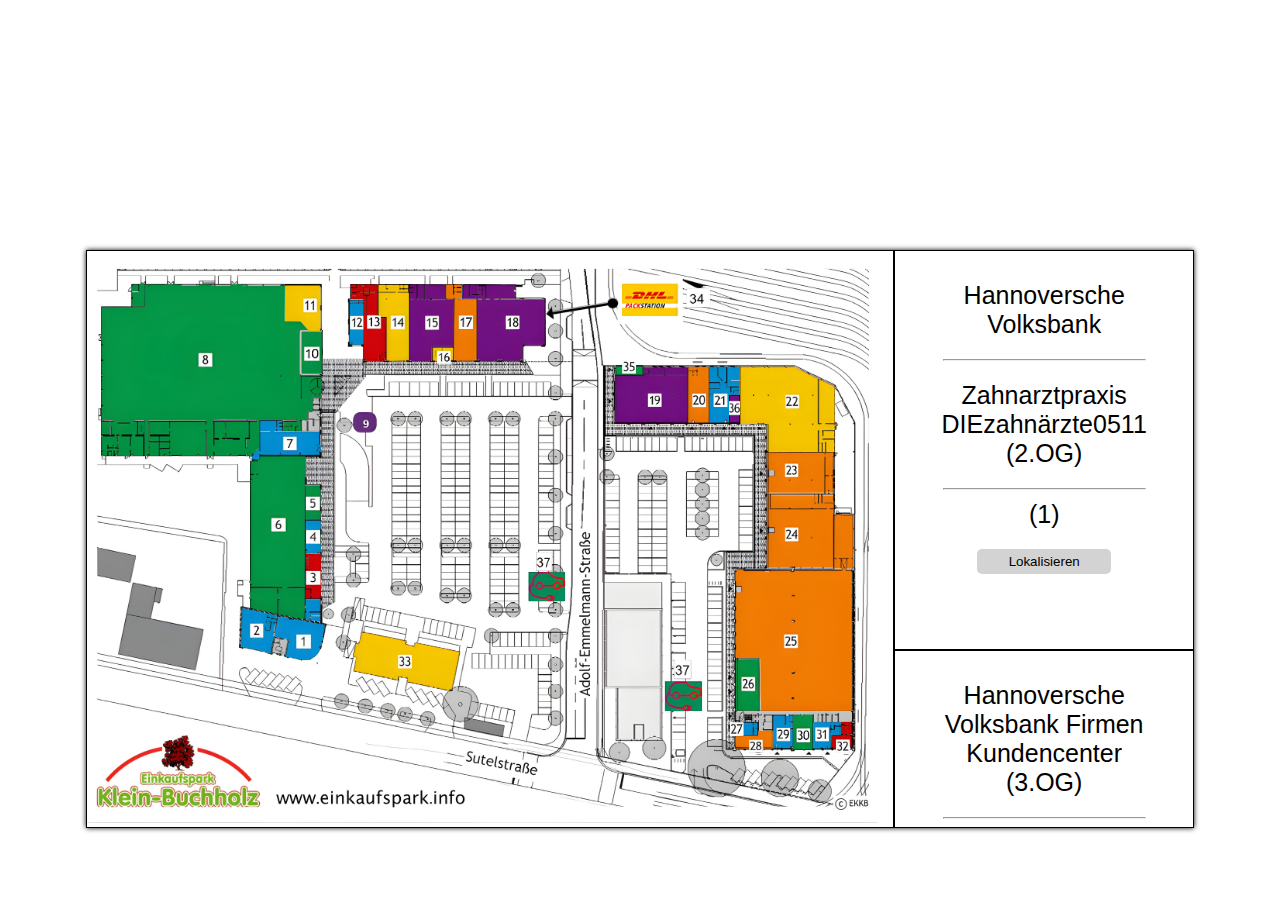
==== index.htm @ a3533d49 "Update and rename html.htm to index.htm" ====
<!DOCTYPE HTML> 
<html>
   <head>
    <link rel="stylesheet" href="style.css">
   </head>
   <body>
      <div class="EKP_img_container_overflow_container">
         <div class="EKP_img_container">
            <a href="#EKP_info_div_1" class="EKP_info_img_1_a"> <img src="image_EKP_1.png" class="EKP_info_img_1" id="EKP_info_img"> </a>
            <a href="#EKP_info_div_2" class="EKP_info_img_2_a"> <img src="image_EKP_2.png" class="EKP_info_img_2" id="EKP_info_img"> </a>
            <a href="#EKP_info_div_3" class="EKP_info_img_3_a"> <img src="image_EKP_3.png" class="EKP_info_img_3" id="EKP_info_img"> </a>
            <a href="#EKP_info_div_4" class="EKP_info_img_4_a"> <img src="image_EKP_4.png" class="EKP_info_img_4" id="EKP_info_img"> </a>
            <a href="#EKP_info_div_5" class="EKP_info_img_5_a"> <img src="image_EKP_5.png" class="EKP_info_img_5" id="EKP_info_img"> </a>
            <a href="#EKP_info_div_6" class="EKP_info_img_6_a"> <img src="image_EKP_6.png" class="EKP_info_img_6" id="EKP_info_img"> </a>
            <a href="#EKP_info_div_7" class="EKP_info_img_7_a"> <img src="image_EKP_7.png" class="EKP_info_img_7" id="EKP_info_img"> </a>
            <a href="#EKP_info_div_8" class="EKP_info_img_8_a"> <img src="image_EKP_8.png" class="EKP_info_img_8" id="EKP_info_img"> </a>
            <a href="#EKP_info_div_9" class="EKP_info_img_9_a"> <img src="image_EKP_9.png" class="EKP_info_img_9" id="EKP_info_img"> </a>
            <a href="#EKP_info_div_10" class="EKP_info_img_10_a"> <img src="image_EKP_10.png" class="EKP_info_img_10" id="EKP_info_img"> </a>
            <a href="#EKP_info_div_11" class="EKP_info_img_11_a"> <img src="image_EKP_11.png" class="EKP_info_img_11" id="EKP_info_img"> </a>
            <a href="#EKP_info_div_12" class="EKP_info_img_12_a"> <img src="image_EKP_12.png" class="EKP_info_img_12" id="EKP_info_img"> </a>
            <a href="#EKP_info_div_13" class="EKP_info_img_13_a"> <img src="image_EKP_13.png" class="EKP_info_img_13" id="EKP_info_img"> </a>
            <a href="#EKP_info_div_14" class="EKP_info_img_14_a"> <img src="image_EKP_14.png" class="EKP_info_img_14" id="EKP_info_img"> </a>
            <a href="#EKP_info_div_15" class="EKP_info_img_15_a"> <img src="image_EKP_15.png" class="EKP_info_img_15" id="EKP_info_img"> </a>
            <a href="#EKP_info_div_16" class="EKP_info_img_16_a"> <img src="image_EKP_16.png" class="EKP_info_img_16" id="EKP_info_img"> </a>
            <a href="#EKP_info_div_17" class="EKP_info_img_17_a"> <img src="image_EKP_17.png" class="EKP_info_img_17" id="EKP_info_img"> </a>
            <a href="#EKP_info_div_18" class="EKP_info_img_18_a"> <img src="image_EKP_18.png" class="EKP_info_img_18" id="EKP_info_img"> </a>
            <a href="#EKP_info_div_19" class="EKP_info_img_19_a"> <img src="image_EKP_19.png" class="EKP_info_img_19" id="EKP_info_img"> </a>
            <a href="#EKP_info_div_20" class="EKP_info_img_20_a"> <img src="image_EKP_20.png" class="EKP_info_img_20" id="EKP_info_img"> </a>
            <a href="#EKP_info_div_21" class="EKP_info_img_21_a"> <img src="image_EKP_21.png" class="EKP_info_img_21" id="EKP_info_img"> </a>
            <a href="#EKP_info_div_22" class="EKP_info_img_22_a"> <img src="image_EKP_22.png" class="EKP_info_img_22" id="EKP_info_img"> </a>
            <a href="#EKP_info_div_23" class="EKP_info_img_23_a"> <img src="image_EKP_23.png" class="EKP_info_img_23" id="EKP_info_img"> </a>
            <a href="#EKP_info_div_24" class="EKP_info_img_24_a"> <img src="image_EKP_24.png" class="EKP_info_img_24" id="EKP_info_img"> </a>
            <a href="#EKP_info_div_25" class="EKP_info_img_25_a"> <img src="image_EKP_25.png" class="EKP_info_img_25" id="EKP_info_img"> </a>
            <a href="#EKP_info_div_26" class="EKP_info_img_26_a"> <img src="image_EKP_26.png" class="EKP_info_img_26" id="EKP_info_img"> </a>
            <a href="#EKP_info_div_27" class="EKP_info_img_27_a"> <img src="image_EKP_27.png" class="EKP_info_img_27" id="EKP_info_img"> </a>
            <a href="#EKP_info_div_28" class="EKP_info_img_28_a"> <img src="image_EKP_28.png" class="EKP_info_img_28" id="EKP_info_img"> </a>
            <a href="#EKP_info_div_29" class="EKP_info_img_29_a"> <img src="image_EKP_29.png" class="EKP_info_img_29" id="EKP_info_img"> </a>
            <a href="#EKP_info_div_30" class="EKP_info_img_30_a"> <img src="image_EKP_30.png" class="EKP_info_img_30" id="EKP_info_img"> </a>
            <a href="#EKP_info_div_31" class="EKP_info_img_31_a"> <img src="image_EKP_31.png" class="EKP_info_img_31" id="EKP_info_img"> </a>
            <a href="#EKP_info_div_32" class="EKP_info_img_32_a"> <img src="image_EKP_32.png" class="EKP_info_img_32" id="EKP_info_img"> </a>
            <a href="#EKP_info_div_33" class="EKP_info_img_33_a"> <img src="image_EKP_33.png" class="EKP_info_img_33" id="EKP_info_img"> </a> 
            <a href="#EKP_info_div_34" class="EKP_info_img_34_a"> <img src="image_EKP_34.png" class="EKP_info_img_34" id="EKP_info_img"> </a>
            <a href="#EKP_info_div_35" class="EKP_info_img_35_a"> <img src="image_EKP_35.png" class="EKP_info_img_35" id="EKP_info_img"> </a>
            <a href="#EKP_info_div_36" class="EKP_info_img_36_a"> <img src="image_EKP_36.png" class="EKP_info_img_36" id="EKP_info_img"> </a>
            <a href="#EKP_info_div_37" class="EKP_info_img_37v1_a"> <img src="image_EKP_37v1.png" class="EKP_info_img_37v1" id="EKP_info_img"> </a>
            <a href="#EKP_info_div_37" class="EKP_info_img_37v2_a"> <img src="image_EKP_37v2.png" class="EKP_info_img_37v2" id="EKP_info_img"> </a>
         </div>
         
         <div class="overflow_scroll_bar">
            <div id="EKP_info_div_1" class="EKP_info_div"> <p class="EKP_info_div_p1g"> Hannoversche Volksbank </p> <hr width="75%"> <p class="EKP_info_div_p1g"> Zahnarztpraxis <br> DIEzahnärzte0511 <br> (2.OG)<br> </p> <hr width="75%"> <p class="EKP_info_div_p1"> (1)</p><button class="EKP_info_div_btn" id="EKP_info_1_btn"> Lokalisieren </button> <script></script> </div>
            <div id="EKP_info_div_2" class="EKP_info_div"> <p class="EKP_info_div_p1g"> Hannoversche Volksbank Firmen Kundencenter <br> (3.OG) </p> <hr width="75%"> <p class="EKP_info_div_p1"> (2) </p> <button class="EKP_info_div_btn" id="EKP_info_2_btn"> Lokalisieren </button> <script src="programm.js"></script> </div>
            <div id="EKP_info_div_3" class="EKP_info_div"> <p class="EKP_info_div_p1g"> Indian Crown </p> <hr width="75%"> <p class="EKP_info_div_p1"> (3) </p> <button class="EKP_info_div_btn" id="EKP_info_3_btn"> Lokalisieren </button> <script src="programm.js"></script> </div>
            <div id="EKP_info_div_4" class="EKP_info_div"> <p class="EKP_info_div_p1g"> ITA Reisebüro </p> <hr width="75%"> <p class="EKP_info_div_p1"> (4) </p> <button class="EKP_info_div_btn" id="EKP_info_4_btn"> Lokalisieren </button> <script src="programm.js"></script> </div>
            <div id="EKP_info_div_5" class="EKP_info_div"> <p class="EKP_info_div_p1g"> Wucherpfennig Fischgeschäft </p> <hr width="75%"> <p class="EKP_info_div_p1"> (5) </p> <button class="EKP_info_div_btn" id="EKP_info_5_btn"> Lokalisieren </button> <script src="programm.js"></script> </div>
            <div id="EKP_info_div_6" class="EKP_info_div"> <p class="EKP_info_div_p1g"> ALDI </p> <hr width="75%"> <p class="EKP_info_div_p1"> (6) </p> <button class="EKP_info_div_btn" id="EKP_info_6_btn"> Lokalisieren </button> <script src="programm.js"></script> </div>
            <div id="EKP_info_div_7" class="EKP_info_div"> <p class="EKP_info_div_p1g"> Friseur Apel </p> <hr width="75%"> <p class="EKP_info_div_p1"> (7) </p> <button class="EKP_info_div_btn" id="EKP_info_7_btn"> Lokalisieren </button> <script src="programm.js"></script> </div>
            <div id="EKP_info_div_8" class="EKP_info_div"> <p class="EKP_info_div_p1g"> EDEKA Center </p> <hr width="75%"> <p class="EKP_info_div_p1"> (8) </p> <button class="EKP_info_div_btn" id="EKP_info_8_btn"> Lokalisieren </button> <script src="programm.js"></script> </div>
            <div id="EKP_info_div_9" class="EKP_info_div"> <p class="EKP_info_div_p1g"> Zigarren Westerfeld / Toto lotto / Kiosk </p> <hr width="75%"> <p class="EKP_info_div_p1"> (9) </p> <button class="EKP_info_div_btn" id="EKP_info_9_btn"> Lokalisieren </button> <script src="programm.js"></script> </div>
            <div id="EKP_info_div_10" class="EKP_info_div"> <p class="EKP_info_div_p1g"> Backwaren im EDEKA-Center </p> <hr width="75%"> <p class="EKP_info_div_p1"> (10) </p> <button class="EKP_info_div_btn" id="EKP_info_10_btn"> Lokalisieren </button> <script src="programm.js"></script> </div>
            <div id="EKP_info_div_11" class="EKP_info_div"> <p class="EKP_info_div_p1g"> Sophien Apotheke </p> <hr width="75%"> <p class="EKP_info_div_p1"> (11) </p> <button class="EKP_info_div_btn" id="EKP_info_11_btn"> Lokalisieren </button> <script src="programm.js"></script> </div>
            <div id="EKP_info_div_12" class="EKP_info_div"> <p class="EKP_info_div_p1g"> Reinigung Stichweh </p> <hr width="75%"> <p class="EKP_info_div_p1"> (12) </p> <button class="EKP_info_div_btn" id="EKP_info_12_btn"> Lokalisieren </button> <script src="programm.js"></script> </div>
            <div id="EKP_info_div_13" class="EKP_info_div"> <p class="EKP_info_div_p1g"> Brasserie Rendezvous </p> <hr width="75%"> <p class="EKP_info_div_p1"> (13) </p> <button class="EKP_info_div_btn" id="EKP_info_13_btn"> Lokalisieren </button> <script src="programm.js"></script> </div>
            <div id="EKP_info_div_14" class="EKP_info_div"> <p class="EKP_info_div_p1g"> Parfümerie H.C. </p> <hr width="75%"> <p class="EKP_info_div_p1"> (14) </p> <button class="EKP_info_div_btn" id="EKP_info_14_btn"> Lokalisieren </button> <script src="programm.js"></script> </div>
            <div id="EKP_info_div_15" class="EKP_info_div"> <p class="EKP_info_div_p1g"> Mäc-Geiz </p> <hr width="75%"> <p class="EKP_info_div_p1"> (15) </p> <button class="EKP_info_div_btn" id="EKP_info_15_btn"> Lokalisieren </button> <script src="programm.js"></script> </div>
            <div id="EKP_info_div_16" class="EKP_info_div"> <p class="EKP_info_div_p1g"> Fitnesscenter Tim macht Sport (OG) </p> <hr width="75%"> <p class=" EKP_info_div_p1"> (16) </p> <button class="EKP_info_div_btn" id="EKP_info_16_btn"> Lokalisieren </button> <script src="programm.js"></script> </div>
            <div id="EKP_info_div_17" class="EKP_info_div"> <p class="EKP_info_div_p1g"> Modehaus Wiemer Kurzwaren </p> <hr width="75%"> <p class=" EKP_info_div_p1"> (17) </p> <button class="EKP_info_div_btn" id="EKP_info_17_btn"> Lokalisieren </button> <script src="programm.js"></script> </div>
            <div id="EKP_info_div_18" class="EKP_info_div"> <p class="EKP_info_div_p1g"> DEPOT </p> <hr width="75%"> <p class="EKP_info_div_p1"> (18) </p> <button class="EKP_info_div_btn" id="EKP_info_18_btn"> Lokalisieren </button> <script src="programm.js"></script> </div>
            <div id="EKP_info_div_19" class="EKP_info_div"> <p class="EKP_info_div_p1g"> Böhnert Buchhandlung </p> <hr width="75%"> <p class="EKP_info_div_p1"> (19) </p> <button class="EKP_info_div_btn" id="EKP_info_19_btn"> Lokalisieren </button> <script src="programm.js"></script> </div>
            <div id="EKP_info_div_20" class="EKP_info_div"> <p class="EKP_info_div_p1g"> Leder La Martine </p> <hr width="75%"> <p class="EKP_info_div_p1"> (20)</p> <button class="EKP_info_div_btn" id="EKP_info_20_btn"> Lokalisieren </button> <script src="programm.js"></script> </div>
            <div id="EKP_info_div_21" class="EKP_info_div"> <p class="EKP_info_div_p1g"> Sehen & Hören Schoppe </p> <hr width="75%"> <p class="EKP_info_div_p1"> (21) </p> <button class="EKP_info_div_btn" id="EKP_info_21_btn"> Lokalisieren </button> <script src="programm.js"></script> </div>
            <div id="EKP_info_div_22" class="EKP_info_div"> <p class="EKP_info_div_p1g">  Rossmann Drogeriemarkt </p> <hr width="75%"> <p class="EKP_info_div_p1"> (22) </p> <button class="EKP_info_div_btn" id="EKP_info_22_btn"> Lokalisieren </button> <script src="programm.js"></script> </div>
            <div id="EKP_info_div_23" class="EKP_info_div"> <p class="EKP_info_div_p1g"> Jeans Fritz </p> <hr width="75%"> <p class="EKP_info_div_p1"> (23) </p> <button class="EKP_info_div_btn" id="EKP_info_23_btn"> Lokalisieren </button> <script src="programm.js"></script> </div>
            <div id="EKP_info_div_24" class="EKP_info_div"> <p class="EKP_info_div_p1g"> DEICHMANN </p> <hr width="75%"> <p class="EKP_info_div_p1"> (24) </p> <button class="EKP_info_div_btn" id="EKP_info_24_btn"> Lokalisieren </button> <script src="programm.js"></script> </div>
            <div id="EKP_info_div_25" class="EKP_info_div"> <p class="EKP_info_div_p1g">  Kress Modezentrum </p> <hr width="75%"> <p class=" EKP_info_div_p1"> (25) </p> <button class="EKP_info_div_btn" id="EKP_info_25_btn"> Lokalisieren </button> <script src="programm.js"></script> </div>
            <div id="EKP_info_div_26" class="EKP_info_div"> <p class="EKP_info_div_p1g"> Bäckerei Langrehr </p> <hr width="75%"> <p class="EKP_info_div_p1"> (26) </p> <button class="EKP_info_div_btn" id="EKP_info_26_btn"> Lokalisieren </button> <script src="programm.js"></script> </div>
            <div id="EKP_info_div_27" class="EKP_info_div"> <p class="EKP_info_div_p1g"> Fünf S - wenn der Schuh drückt </p> <hr width="75%"> <p class=" EKP_info_div_p1"> (27) </p> <button class="EKP_info_div_btn" id="EKP_info_27_btn"> Lokalisieren </button> <script src="programm.js"></script> </div>
            <div id="EKP_info_div_28" class="EKP_info_div"> <p class="EKP_info_div_p1g"> GoldGraeber </p> <hr width="75%"> <p class="EKP_info_div_p1"> (28) </p> <button class="EKP_info_div_btn" id="EKP_info_28_btn"> Lokalisieren </button> <script src="programm.js"></script> </div>
            <div id="EKP_info_div_29" class="EKP_info_div"> <p class="EKP_info_div_p1g"> Die Blume </p> <hr width="75%"> <p class="EKP_info_div_p1"> (29)  </p> <button class="EKP_info_div_btn" id="EKP_info_29_btn"> Lokalisieren </button> <script src="programm.js"></script> </div>
            <div id="EKP_info_div_30" class="EKP_info_div"> <p class="EKP_info_div_p1g"> Genussvoll </p> <hr width="75%"> <p class="EKP_info_div_p1"> (30) </p> <button class="EKP_info_div_btn" id="EKP_info_30_btn"> Lokalisieren </button> <script src="programm.js"></script> </div>
            <div id="EKP_info_div_31" class="EKP_info_div"> <p class="EKP_info_div_p1g"> Multiconcept mobile shop Hannover </p> <hr width="75%"> <p class="EKP_info_div_p1"> (31) </p> <button class="EKP_info_div_btn" id="EKP_info_31_btn"> Lokalisieren </button> <script src="programm.js"></script> </div>
            <div id="EKP_info_div_32" class="EKP_info_div"> <p class="EKP_info_div_p1g"> Cafe Bar Bothfeld </p> <hr width="75%"> <p class=" EKP_info_div_p1"> (32) </p> <button class="EKP_info_div_btn" id="EKP_info_32_btn"> Lokalisieren </button> <script src="programm.js"></script> </div>
            <div id="EKP_info_div_33" class="EKP_info_div"> <div id="EKP_overflow_33"> <p class="EKP_info_div_p1g"> Debeka - Geschäftsstelle Hannover-Ost </p> <hr width="75%"> <p class="EKP_info_div_p1g"> Rechtsanwälte <br> Bosse · Rüdiger </p> <hr width="75%"> <p class="EKP_info_div_p1g"> Der Studienkreis </p> <hr width="75%"> <p class="EKP_info_div_p1g"> Praxis für Allgemeinmedizin Dr. med. Andrea Gosewisch </p> <hr width="75%"> <p class="EKP_info_div_p1g"> Dr. med. Mehrdad-Sam Attaran </p> <hr width="75%"> <p class="EKP_info_div_p1g"> Dr. med. Ulrich Stadler </p> <hr width="75%"> <p class="EKP_info_div_p1g"> Sozialstation der Johanniter-Unfallhilfe e.V. </p> <hr width="75%"> <p class="EKP_info_div_p1g"> Die Wundversorger / Orga-log </p> <hr width="75%"> </div> <button id="EKP_info_btn_more_33"> <a class="EKP_info_33_mehr_a" href="#EKP_info_div_33"> <img id= "EKP_info_more_33_img" src="EKP_info_more_33_arrow.jpg" width="40px" height="20px">  </a> </button> <br> <script src="programm2.js"></script> <p class="EKP_info_div_p1"> (33) </p> <button class="EKP_info_div_btn" id="EKP_info_33_btn"> Lokalisieren </button> <script src="programm.js"></script> </div> 
            <div id="EKP_info_div_34" class="EKP_info_div"> <p class="EKP_info_div_p1g"> DHL-Packstation </p> <hr width="75%"> <p class="EKP_info_div_p1"> (34) </p> <button class="EKP_info_div_btn" id="EKP_info_34_btn"> Lokalisieren </button> <script src="programm.js"></script> </div>
            <div id="EKP_info_div_35" class="EKP_info_div"> <p class="EKP_info_div_p1g"> Pro school <br> (OG) </p> <hr width="75%"> <p class="EKP_info_div_p1g"> Dr. Khorseehd <br> (OG) </p> <hr width="75%"> <p class="EKP_info_div_p1"> (35) </p> <button class="EKP_info_div_btn" id="EKP_info_35_btn"> Lokalisieren </button> <script src="programm.js"></script> </div>
            <div id="EKP_info_div_36" class="EKP_info_div"> <p class="EKP_info_div_p1g"> Res Med. (OG) </p> <hr width="75%"> <p class="EKP_info_div_p1"> (36) </p> <button class="EKP_info_div_btn" id="EKP_info_36_btn"> Lokalisieren </button> <script src="programm.js"></script> </div>
            <div id="EKP_info_div_37" class="EKP_info_div"> <p class="EKP_info_div_p1g"> E - Ladesäulen </p> <hr width="75%"> <p class="EKP_info_div_p1"> (37) </p> <p class="EKP_info_div_p2"> Ladestationen neu </p> <button class="EKP_info_div_btn" id="EKP_info_37v1_btn"> Lokalisieren </button> <p class="EKP_info_div_p2"> Ladestationen alt </p> <button class="EKP_info_div_btn" id="EKP_info_37v2_btn"> Lokalisieren </button> <script src="programm.js"></script> </div>
         </div>
      </div>
   </body>
</html>
---- style.css ----
body {
    box-sizing: border-box;
    margin: 0px;
    font-family: Arial, Helvetica, sans-serif;
    padding-top: 250px;
}
/* responsive EKP start */
.EKP_img_container_overflow_container {
    min-height: 385.5px;
    max-height: 738px;
    width: fit-content;
    height: 45vw;
    margin: auto;
    display: flex;
    border: 1px solid black;
    box-shadow: 0 0 5px 0 black;
    -moz-user-select: none;  
    -webkit-user-select: none;  
    -ms-user-select: none;  
    -o-user-select: none;  
    user-select: none;
}
/* EKP_img_container start */
.EKP_img_container {
    max-height: 738px;
    height: 44.7vw;
    max-width: 1040px;
    width: 63vw;
    background-image: url(image_EKP.jpg);
    background-position: center;
    background-repeat: no-repeat;
    background-size: cover;
    overflow: visible;

}

#EKP_info_img {
    background-color: rgba(255, 255, 255, 0);
    position: absolute;
    transition: 0.5s ease 0.1s;
}
#EKP_info_img:hover{
    transform: scale(1.3);
    z-index: 21;
    box-shadow: 0 0 10px 10px lightgray;
    background-color: lightgrey;
}

.EKP_info_img_1_a {
    position: relative;
    top: 60.7%; left: 22.98%;
    display: block;
}
.EKP_info_img_1 {
    max-width: 71px;
    width: 4.3vw;
    max-height: 80px;
    height: 4.84vw;
    z-index: 10;
}

.EKP_info_img_2_a {
    position: relative;
    top: 62.04%; left: 18.94%;
    display: block;
}
.EKP_info_img_2 {
    max-width: 51px;
    width: 3.09vw;
    max-height: 62px;
    height: 3.76vw;
    z-index: 11;
}

.EKP_info_img_3_a {
    position: relative;
    top: 52.83%; left: 27.02%;
    display: block;
}
.EKP_info_img_3 {
    max-width: 21px;
    width: 1.27vw;
    max-height: 59px;
    height: 3.57vw;
    z-index: 10;
}

.EKP_info_img_4_a {
    position: relative;
    top: 47.01%; left: 27.02%;
    display: block;
}
.EKP_info_img_4 {
    max-width: 21px;
    width: 1.27vw;
    max-height: 43px;
    height: 2.6vw;
    z-index: 10;
}

.EKP_info_img_5_a {
    position: relative;
    top: 40.79%; left: 27.02%;
    display: block;
}
.EKP_info_img_5 {
    max-width: 21px;
    width: 1.27vw;
    max-height: 46px;
    height: 2.79vw;
    z-index: 10;
}

.EKP_info_img_6_a {
    position: relative;
    top: 35.77%; left: 20.24%;
    display: block;
}
.EKP_info_img_6 {
    max-width: 71px;
    width: 4.3vw;
    max-height: 212px;
    height: 12.84vw;
    z-index: 10;
}

.EKP_info_img_7_a {
    position: relative;
    top: 29.53%; left: 20.43%;
    display: block;
}
.EKP_info_img_7 {
    max-width: 88px;
    width: 5.33vw;
    max-height: 52px;
    height: 3.15vw;
    z-index: 11;
}

.EKP_info_img_8_a {
    position: relative;
    top: 5.83%; left: 1.73%;
    display: block;
}
.EKP_info_img_8 {
    max-width: 284px;
    width: 17.20vw;
    max-height: 221px;
    height: 13.39vw;
    z-index: 10;
}

.EKP_info_img_9_a {
    position: relative;
    top: 28.18%; left: 32.98%;
    display: block;
}
.EKP_info_img_9 {
    max-width: 30px;
    width: 1.82vw;
    max-height: 26px;
    height: 1.57vw;
    z-index: 10;
}

.EKP_info_img_10_a {
    position: relative;
    top: 13.82%; left: 26.44%;
    display: block;
}
.EKP_info_img_10 {
    max-width: 29px;
    width: 1.76vw;
    max-height: 57px;
    height: 3.45vw;
    z-index: 10;
}

.EKP_info_img_11_a {
    position: relative;
    top: 5.83%; left: 24.52%;
    display: block;
}
.EKP_info_img_11 {
    max-width: 47px;
    width: 2.85vw;
    max-height: 60px;
    height: 3.63vw;
    z-index: 10;
}

.EKP_info_img_12_a {
    position: relative;
    top: 8.4%; left: 32.4%;
    display: block;
}
.EKP_info_img_12 {
    max-width: 20px;
    width: 1.21vw;
    max-height: 61px;
    height: 3.69vw;
    z-index: 11;
}

.EKP_info_img_13_a {
    position: relative;
    top: 5.83%; left: 32.6%;
    display: block;
}
.EKP_info_img_13 {
    max-width: 47px;
    width: 2.85vw;
    max-height: 99px;
    height: 5.92vw;
    z-index: 10;
}

.EKP_info_img_14_a {
    position: relative;
    top: 5.83%; left: 36.15%;
    display: block;
}
.EKP_info_img_14 {
    max-width: 40px;
    width: 2.43vw;
    max-height: 99px;
    height: 6vw;
    z-index: 9;
}

.EKP_info_img_15_a {
    position: relative;
    top: 5.83%; left: 40%;
    display: block;
}
.EKP_info_img_15 {
    max-width: 58px;
    width: 3.51vw;
    max-height: 99px;
    height: 6vw;
    z-index: 10;
}

.EKP_info_img_16_a {
    position: relative;
    top: 16.8%; left: 42.79%;
    display: block;
}
.EKP_info_img_16 {
    max-width: 29px;
    width: 1.76vw;
    max-height: 22px;
    height: 1.33vw;
    z-index: 11;
}

.EKP_info_img_17_a {
    position: relative;
    top: 5.83%; left: 44.52%;
    display: block;
}
.EKP_info_img_17 {
    max-width: 40px;
    width: 2.43vw;
    max-height: 99px;
    height: 6vw;
    z-index: 11;
}

.EKP_info_img_18_a {
    position: relative;
    top: 5.83%; left: 46.63%;
    display: block;
}
.EKP_info_img_18 {
    max-width: 107px;
    width: 6.48vw;
    max-height: 99px;
    height: 6vw;
    z-index: 10;
}

.EKP_info_img_19_a {
    position: relative;
    top: 20.19%; left: 65.58%;
    display: block;
}
.EKP_info_img_19 {

    max-width: 93px;
    width: 5.63vw;
    max-height: 73px;
    height: 4.42vw;
    z-index: 10;
}

.EKP_info_img_20_a {
    position: relative;
    top: 20.19%; left: 74.52%;
    display: block;
}
.EKP_info_img_20 {
    max-width: 27px;
    width: 1.64vw;
    max-height: 73px;
    height: 4.42vw;
    z-index: 10;
}

.EKP_info_img_21_a {
    position: relative;
    top: 20.19%; left: 77.116%;
    display: block;
}
.EKP_info_img_21 {
    max-width: 40px;
    width: 2.42vw;
    max-height: 73px;
    height: 4.42vw;
    z-index: 10;
}

.EKP_info_img_22_a {
    position: relative;
    top: 20.19%; left: 80.96%;
    display: block;
}
.EKP_info_img_22 {
    max-width: 123px;
    width: 7.45vw;
    max-height: 110px;
    height: 6.66vw;
    z-index: 10;
}

.EKP_info_img_23_a {
    position: relative;
    top: 35.1%; left: 84.42%;
    display: block;

}
.EKP_info_img_23 {
    max-width: 86px;
    width: 5.21vw;
    max-height: 55px;
    height: 3.33vw;
    z-index: 10;
}

.EKP_info_img_24_a {
    position: relative;
    top: 42.55%; left: 84.42%;
    display: block;
}
.EKP_info_img_24 {
    max-width: 86px;
    width: 5.21vw;
    max-height: 96px;
    height: 5.81vw;
    z-index: 11;
}

.EKP_info_img_25_a {
    position: relative;
    top: 46.07%; left: 80.38%;
    display: block;
}
.EKP_info_img_25 {
    max-width: 153px;
    width: 9.27vw;
    max-height: 253px;
    height: 15.32vw;
    z-index: 10;
}

.EKP_info_img_26_a {
    position: relative;
    top: 71.14%; left: 80.57%;
    display: block;
}
.EKP_info_img_26 {
    max-width: 30px;
    width: 1.82vw;
    max-height: 68px;
    height: 4.12vw;
    z-index: 11;
}

.EKP_info_img_27_a {
    position: relative;
    top: 82.38%; left: 79.71%;
    display: block;
}
.EKP_info_img_27 {
    max-width: 37px;
    width: 2.24vw;
    max-height: 17px;
    height: 1.03vw;
    z-index: 10;
}

.EKP_info_img_28_a {
    position: relative;
    top: 83.88%; left: 80.38%;
    display: block;
}
.EKP_info_img_28 {
    max-width: 48px;
    width: 2.91vw;
    max-height: 29px;
    height: 1.76vw;
    z-index: 10;
}

.EKP_info_img_29_a {
    position: relative;
    top: 81.03%; left: 85.1%;
    display: block;
}
.EKP_info_img_29 {
    max-width: 26px;
    width: 1.58vw;
    max-height: 44px;
    height: 2.67vw;
    z-index: 10;
}

.EKP_info_img_30_a {
    position: relative;
    top: 81.03%; left: 87.6%;
    display: block;
}
.EKP_info_img_30 {
    max-width: 26px;
    width: 1.58vw;
    max-height: 45px;
    height: 2.73vw;
    z-index: 10;
}

.EKP_info_img_31_a {
    position: relative;
    top: 82.38%; left: 90.1%;
    display: block;
}
.EKP_info_img_31 {
    max-width: 35px;
    width: 2.12vw;
    max-height: 35px;
    height: 2.12vw;
    z-index: 10;
}

.EKP_info_img_32_a {
    position: relative;
    top: 82.38%; left: 92.40%;
    display: block;
}
.EKP_info_img_32 {
    max-width: 26px;
    width: 1.58vw;
    max-height: 40px;
    height: 2.42vw;
    z-index: 10;
}

.EKP_info_img_33_a {
    position: relative;
    top: 66.53%; left: 32.98%;
    display: block;
}
.EKP_info_img_33 {
    max-width: 138px;
    width: 8.36vw;
    max-height: 77px;
    height: 4.66vw;
    z-index: 10;
}

.EKP_info_img_34_a {
    position: relative;
    top: 5.79%; left: 66.35%;
    display: block;
}
.EKP_info_img_34 {
    max-width: 112px;
    width: 6.78vw;
    max-height: 41px;
    height: 2.48vw;
    z-index: 10;
}

.EKP_info_img_35_a {
    position: relative;
    top: 18.97%; left: 65.58%;
    display: block;
}
.EKP_info_img_35 {
    max-width: 35px;
    width: 2.12vw;
    max-height: 20px;
    height: 1.21vw;
    z-index: 10;
}

.EKP_info_img_36_a {
    position: relative;
    top: 25.2%; left: 79.62%;
    display: block;
}
.EKP_info_img_36 {
    max-width: 14px;
    width: 0.85vw;
    max-height: 36px;
    height: 2.18vw;
    z-index: 11;
}

.EKP_info_img_37v1_a {
    position: relative;
    top: 52.57%; left: 54.81%;
    display: block;
}
.EKP_info_img_37v1 {
    max-width: 47px;
    width: 2.85vw;
    max-height: 63px;
    height: 3.82vw;
    z-index: 10;
}

.EKP_info_img_37v2_a {
    position: relative;
    top: 71.41%; left: 71.73%;
    display: block;
}
.EKP_info_img_37v2 {
    max-width: 47px;
    width: 2.85vw;
    max-height: 65px;
    height: 3.94;
    z-index: 10;
}

/* EKP_img_conatainer end */
/* overflow_scroll start */
.overflow_scroll_bar {
    max-width: 300px;
    min-width: 250px;
    width: 25vw;
    border-left: 2px solid black;
    box-sizing: border-box;
    overflow: hidden scroll;
    scrollbar-width: 20px;
}

.EKP_info_div {
    height: 400px;
    width: 100%;
    box-sizing: border-box;
    box-sizing: border-box;
    border-bottom: 2px solid black ;
    padding: 10px 15px 10px 15px;
    transition: 0.2s ease;
}

.EKP_info_div_p1 {
    font-size: 25px;
    text-align: center;
    margin: 10px 0 10px 0;
}
.EKP_info_div_p1g {
    font-size: 25px;
    text-align: center;
    margin: 20px 0 20px 0;
}

.EKP_info_div_p2 {
    font-size: 20px;
    text-align: center;
    margin: 0;
}

#EKP_info_div_33  {
    overflow:hidden;
    height: auto;
}
#EKP_overflow_33 {
    overflow: hidden;
    height: 234.1px;
    margin: auto;
}

.EKP_info_33_mehr_a {
    text-decoration: none;
    color: black;
    transition: 0.1s ease;
    font-size: 1.5em;
}


/* added by java script */
.rotate {
    transform: rotate(180deg);
  }


#EKP_info_btn_more_33 {
    width: 255px;
    height: 50px;
    background-color: white;
    border: none;
    box-shadow: 0 -40px 50px 40px white;
    overflow: hidden;
}

.EKP_info_div_btn {
    width: 50%;
    height: 25px;
    margin: 10px 25% 10px 25%;
    border: none;
    border-radius: 5px;
    transition: 0.1s ease;
    background-color:lightgray;
}
.EKP_info_div_btn:hover {
    box-shadow: 0 0 5px 0 black;
}
/* overflow_scroll end */
/* responsive EKP end */
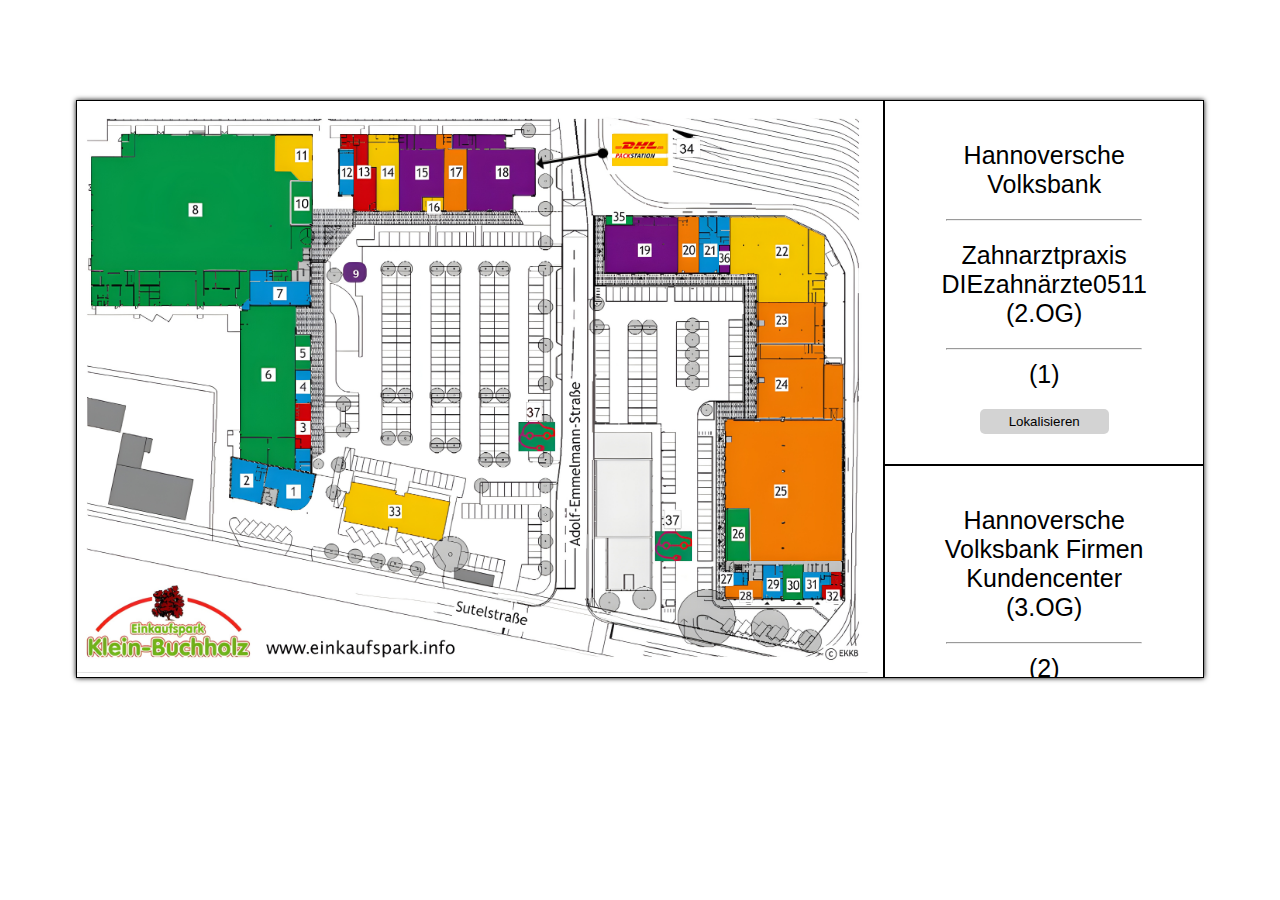
==== commit f1a5a8ff: "Add files via upload" ====
--- a/index.htm
+++ b/index.htm
@@ -47,7 +47,7 @@
          </div>
          
          <div class="overflow_scroll_bar">
-            <div id="EKP_info_div_1" class="EKP_info_div"> <p class="EKP_info_div_p1g"> Hannoversche Volksbank </p> <hr width="75%"> <p class="EKP_info_div_p1g"> Zahnarztpraxis <br> DIEzahnärzte0511 <br> (2.OG)<br> </p> <hr width="75%"> <p class="EKP_info_div_p1"> (1)</p><button class="EKP_info_div_btn" id="EKP_info_1_btn"> Lokalisieren </button> <script></script> </div>
+            <div id="EKP_info_div_1" class="EKP_info_div"> <p class="EKP_info_div_p1g"> Hannoversche Volksbank </p> <hr width="75%"> <p class="EKP_info_div_p1g"> Zahnarztpraxis <br> DIEzahnärzte0511 <br> (2.OG)<br> </p> <hr width="75%"> <p class="EKP_info_div_p1"> (1)</p><button class="EKP_info_div_btn" id="EKP_info_1_btn"> Lokalisieren </button> <script src="programm.js"></script> </div>
             <div id="EKP_info_div_2" class="EKP_info_div"> <p class="EKP_info_div_p1g"> Hannoversche Volksbank Firmen Kundencenter <br> (3.OG) </p> <hr width="75%"> <p class="EKP_info_div_p1"> (2) </p> <button class="EKP_info_div_btn" id="EKP_info_2_btn"> Lokalisieren </button> <script src="programm.js"></script> </div>
             <div id="EKP_info_div_3" class="EKP_info_div"> <p class="EKP_info_div_p1g"> Indian Crown </p> <hr width="75%"> <p class="EKP_info_div_p1"> (3) </p> <button class="EKP_info_div_btn" id="EKP_info_3_btn"> Lokalisieren </button> <script src="programm.js"></script> </div>
             <div id="EKP_info_div_4" class="EKP_info_div"> <p class="EKP_info_div_p1g"> ITA Reisebüro </p> <hr width="75%"> <p class="EKP_info_div_p1"> (4) </p> <button class="EKP_info_div_btn" id="EKP_info_4_btn"> Lokalisieren </button> <script src="programm.js"></script> </div>
@@ -79,7 +79,7 @@
             <div id="EKP_info_div_30" class="EKP_info_div"> <p class="EKP_info_div_p1g"> Genussvoll </p> <hr width="75%"> <p class="EKP_info_div_p1"> (30) </p> <button class="EKP_info_div_btn" id="EKP_info_30_btn"> Lokalisieren </button> <script src="programm.js"></script> </div>
             <div id="EKP_info_div_31" class="EKP_info_div"> <p class="EKP_info_div_p1g"> Multiconcept mobile shop Hannover </p> <hr width="75%"> <p class="EKP_info_div_p1"> (31) </p> <button class="EKP_info_div_btn" id="EKP_info_31_btn"> Lokalisieren </button> <script src="programm.js"></script> </div>
             <div id="EKP_info_div_32" class="EKP_info_div"> <p class="EKP_info_div_p1g"> Cafe Bar Bothfeld </p> <hr width="75%"> <p class=" EKP_info_div_p1"> (32) </p> <button class="EKP_info_div_btn" id="EKP_info_32_btn"> Lokalisieren </button> <script src="programm.js"></script> </div>
-            <div id="EKP_info_div_33" class="EKP_info_div"> <div id="EKP_overflow_33"> <p class="EKP_info_div_p1g"> Debeka - Geschäftsstelle Hannover-Ost </p> <hr width="75%"> <p class="EKP_info_div_p1g"> Rechtsanwälte <br> Bosse · Rüdiger </p> <hr width="75%"> <p class="EKP_info_div_p1g"> Der Studienkreis </p> <hr width="75%"> <p class="EKP_info_div_p1g"> Praxis für Allgemeinmedizin Dr. med. Andrea Gosewisch </p> <hr width="75%"> <p class="EKP_info_div_p1g"> Dr. med. Mehrdad-Sam Attaran </p> <hr width="75%"> <p class="EKP_info_div_p1g"> Dr. med. Ulrich Stadler </p> <hr width="75%"> <p class="EKP_info_div_p1g"> Sozialstation der Johanniter-Unfallhilfe e.V. </p> <hr width="75%"> <p class="EKP_info_div_p1g"> Die Wundversorger / Orga-log </p> <hr width="75%"> </div> <button id="EKP_info_btn_more_33"> <a class="EKP_info_33_mehr_a" href="#EKP_info_div_33"> <img id= "EKP_info_more_33_img" src="EKP_info_more_33_arrow.jpg" width="40px" height="20px">  </a> </button> <br> <script src="programm2.js"></script> <p class="EKP_info_div_p1"> (33) </p> <button class="EKP_info_div_btn" id="EKP_info_33_btn"> Lokalisieren </button> <script src="programm.js"></script> </div> 
+            <div id="EKP_info_div_33" class="EKP_info_div"> <div id="EKP_overflow_33"> <p class="EKP_info_div_p1g"> Debeka - Geschäftsstelle Hannover-Ost </p> <hr width="75%"> <p class="EKP_info_div_p1g"> Rechtsanwälte <br> Bosse · Rüdiger </p> <hr width="75%"> <p class="EKP_info_div_p1g"> Der Studienkreis </p> <hr width="75%"> <p class="EKP_info_div_p1g"> Praxis für Allgemeinmedizin Dr. med. Andrea Gosewisch </p> <hr width="75%"> <p class="EKP_info_div_p1g"> Dr. med. Mehrdad-Sam Attaran </p> <hr width="75%"> <p class="EKP_info_div_p1g"> Dr. med. Ulrich Stadler </p> <hr width="75%"> <p class="EKP_info_div_p1g"> Sozialstation der Johanniter-Unfallhilfe e.V. </p> <hr width="75%"> <p class="EKP_info_div_p1g"> Die Wundversorger / Orga-log </p> <hr width="75%"> </div> <button id="EKP_info_btn_more_33"> <a class="EKP_info_33_mehr_a" href="#EKP_info_div_33"> <img id= "EKP_info_more_33_img" src="EKP_info_more_33_arrow.jpg">  </a> </button> <br> <script src="programm2.js"></script> <p class="EKP_info_div_p1"> (33) </p> <button class="EKP_info_div_btn" id="EKP_info_33_btn"> Lokalisieren </button> <script src="programm.js"></script> </div> 
             <div id="EKP_info_div_34" class="EKP_info_div"> <p class="EKP_info_div_p1g"> DHL-Packstation </p> <hr width="75%"> <p class="EKP_info_div_p1"> (34) </p> <button class="EKP_info_div_btn" id="EKP_info_34_btn"> Lokalisieren </button> <script src="programm.js"></script> </div>
             <div id="EKP_info_div_35" class="EKP_info_div"> <p class="EKP_info_div_p1g"> Pro school <br> (OG) </p> <hr width="75%"> <p class="EKP_info_div_p1g"> Dr. Khorseehd <br> (OG) </p> <hr width="75%"> <p class="EKP_info_div_p1"> (35) </p> <button class="EKP_info_div_btn" id="EKP_info_35_btn"> Lokalisieren </button> <script src="programm.js"></script> </div>
             <div id="EKP_info_div_36" class="EKP_info_div"> <p class="EKP_info_div_p1g"> Res Med. (OG) </p> <hr width="75%"> <p class="EKP_info_div_p1"> (36) </p> <button class="EKP_info_div_btn" id="EKP_info_36_btn"> Lokalisieren </button> <script src="programm.js"></script> </div>
--- a/style.css
+++ b/style.css
@@ -1,24 +1,36 @@
 body {
-    box-sizing: border-box;
     margin: 0px;
     font-family: Arial, Helvetica, sans-serif;
-    padding-top: 250px;
+    padding-top: 100px;
+    padding-bottom: 100px;
+    overflow: hidden;
 }
 /* responsive EKP start */
 .EKP_img_container_overflow_container {
-    min-height: 385.5px;
-    max-height: 738px;
     width: fit-content;
-    height: 45vw;
     margin: auto;
-    display: flex;
     border: 1px solid black;
-    box-shadow: 0 0 5px 0 black;
     -moz-user-select: none;  
     -webkit-user-select: none;  
     -ms-user-select: none;  
     -o-user-select: none;  
     user-select: none;
+}
+
+@media only screen and (min-width: 1000px) {
+    .EKP_img_container_overflow_container {
+        max-height: 738px;   
+        display: flex;
+        box-shadow: 0 0 5px 0 black;
+        height: 45vw;
+    }
+}
+
+@media only screen and (max-width: 1000px){
+    .EKP_img_container_overflow_container {
+        max-height: 638px;
+        height: 63.86vw;
+    }
 }
 /* EKP_img_container start */
 .EKP_img_container {
@@ -30,8 +42,13 @@
     background-position: center;
     background-repeat: no-repeat;
     background-size: cover;
-    overflow: visible;
-
+    overflow: hidden;
+}
+@media only screen and (max-width: 999px){
+    .EKP_img_container {
+        height: 63.86vw;
+        width: 90vw;
+    }
 }
 
 #EKP_info_img {
@@ -39,12 +56,13 @@
     position: absolute;
     transition: 0.5s ease 0.1s;
 }
+@media (hover:hover){
 #EKP_info_img:hover{
     transform: scale(1.3);
     z-index: 21;
     box-shadow: 0 0 10px 10px lightgray;
     background-color: lightgrey;
-}
+}}
 
 .EKP_info_img_1_a {
     position: relative;
@@ -178,7 +196,7 @@
 
 .EKP_info_img_11_a {
     position: relative;
-    top: 5.83%; left: 24.52%;
+    top: 5.83%; left: 24.72%;
     display: block;
 }
 .EKP_info_img_11 {
@@ -542,26 +560,558 @@
     z-index: 10;
 }
 
+
+
+@media only screen and (max-width: 1000px){
+    .EKP_info_img_1_a {
+        position: relative;
+        top: 60.7%; left: 22.98%;
+        display: block;
+    }
+    .EKP_info_img_1 {
+        max-width: 71px;
+        width: 6.14vw;
+        max-height: 80px;
+        height: 6.91vw;
+        z-index: 10;
+    }
+    
+    .EKP_info_img_2_a {
+        position: relative;
+        top: 62.04%; left: 18.94%;
+        display: block;
+    }
+    .EKP_info_img_2 {
+        max-width: 51px;
+        width: 4.41vw;
+        max-height: 62px;
+        height: 5.37vw;
+        z-index: 11;
+    }
+    
+    .EKP_info_img_3_a {
+        position: relative;
+        top: 52.83%; left: 27.02%;
+        display: block;
+    }
+    .EKP_info_img_3 {
+        max-width: 21px;
+        width: 1.81vw;
+        max-height: 59px;
+        height: 5.1vw;
+        z-index: 10;
+    }
+    
+    .EKP_info_img_4_a {
+        position: relative;
+        top: 47.01%; left: 27.02%;
+        display: block;
+    }
+    .EKP_info_img_4 {
+        max-width: 21px;
+        width: 1.81vw;
+        max-height: 43px;
+        height: 3.71vw;
+        z-index: 10;
+    }
+    
+    .EKP_info_img_5_a {
+        position: relative;
+        top: 40.79%; left: 27.02%;
+        display: block;
+    }
+    .EKP_info_img_5 {
+        max-width: 21px;
+        width: 1.81vw;
+        max-height: 46px;
+        height: 3.99vw;
+        z-index: 10;
+    }
+    
+    .EKP_info_img_6_a {
+        position: relative;
+        top: 35.77%; left: 20.24%;
+        display: block;
+    }
+    .EKP_info_img_6 {
+        max-width: 71px;
+        width: 6.14vw;
+        max-height: 212px;
+        height: 18.35vw;
+        z-index: 10;
+    }
+    
+    .EKP_info_img_7_a {
+        position: relative;
+        top: 29.53%; left: 20.43%;
+        display: block;
+    }
+    .EKP_info_img_7 {
+        max-width: 88px;
+        width: 7.61vw;
+        max-height: 52px;
+        height: 4.5vw;
+        z-index: 11;
+    }
+    
+    .EKP_info_img_8_a {
+        position: relative;
+        top: 5.83%; left: 1.73%;
+        display: block;
+    }
+    .EKP_info_img_8 {
+        max-width: 284px;
+        width: 24.57vw;
+        max-height: 221px;
+        height: 19.13vw;
+        z-index: 10;
+    }
+    
+    .EKP_info_img_9_a {
+        position: relative;
+        top: 28.18%; left: 32.98%;
+        display: block;
+    }
+    .EKP_info_img_9 {
+        max-width: 30px;
+        width: 2.6vw;
+        max-height: 26px;
+        height: 2.24vw;
+        z-index: 10;
+    }
+    
+    .EKP_info_img_10_a {
+        position: relative;
+        top: 13.82%; left: 26.44%;
+        display: block;
+    }
+    .EKP_info_img_10 {
+        max-width: 29px;
+        width: 2.51vw;
+        max-height: 57px;
+        height: 4.93vw;
+        z-index: 10;
+    }
+    
+    .EKP_info_img_11_a {
+        position: relative;
+        top: 5.83%; left: 24.52%;
+        display: block;
+    }
+    .EKP_info_img_11 {
+        max-width: 47px;
+        width: 4.07vw;
+        max-height: 60px;
+        height: 5.19vw;
+        z-index: 10;
+    }
+    
+    .EKP_info_img_12_a {
+        position: relative;
+        top: 8.4%; left: 32.4%;
+        display: block;
+    }
+    .EKP_info_img_12 {
+        max-width: 20px;
+        width: 1.73vw;
+        max-height: 61px;
+        height: 5.27vw;
+        z-index: 11;
+    }
+    
+    .EKP_info_img_13_a {
+        position: relative;
+        top: 5.83%; left: 32.6%;
+        display: block;
+    }
+    .EKP_info_img_13 {
+        max-width: 47px;
+        width: 4.07vw;
+        max-height: 99px;
+        height: 8.46vw;
+        z-index: 10;
+    }
+    
+    .EKP_info_img_14_a {
+        position: relative;
+        top: 5.83%; left: 36.15%;
+        display: block;
+    }
+    .EKP_info_img_14 {
+        max-width: 40px;
+        width: 3.47vw;
+        max-height: 99px;
+        height: 8.57vw;
+        z-index: 9;
+    }
+    
+    .EKP_info_img_15_a {
+        position: relative;
+        top: 5.83%; left: 40%;
+        display: block;
+    }
+    .EKP_info_img_15 {
+        max-width: 58px;
+        width: 5.01vw;
+        max-height: 99px;
+        height: 8.57vw;
+        z-index: 10;
+    }
+    
+    .EKP_info_img_16_a {
+        position: relative;
+        top: 16.8%; left: 42.79%;
+        display: block;
+    }
+    .EKP_info_img_16 {
+        max-width: 29px;
+        width: 2.51vw;
+        max-height: 22px;
+        height: 1.9vw;
+        z-index: 11;
+    }
+    
+    .EKP_info_img_17_a {
+        position: relative;
+        top: 5.83%; left: 44.52%;
+        display: block;
+    }
+    .EKP_info_img_17 {
+        max-width: 40px;
+        width: 3.47vw;
+        max-height: 99px;
+        height: 8.57vw;
+        z-index: 11;
+    }
+    
+    .EKP_info_img_18_a {
+        position: relative;
+        top: 5.83%; left: 46.63%;
+        display: block;
+    }
+    .EKP_info_img_18 {
+        max-width: 107px;
+        width: 9.26vw;
+        max-height: 99px;
+        height: 8.57vw;
+        z-index: 10;
+    }
+    
+    .EKP_info_img_19_a {
+        position: relative;
+        top: 20.19%; left: 65.58%;
+        display: block;
+    }
+    .EKP_info_img_19 {
+    
+        max-width: 93px;
+        width: 8.04vw;
+        max-height: 73px;
+        height: 6.31vw;
+        z-index: 10;
+    }
+    
+    .EKP_info_img_20_a {
+        position: relative;
+        top: 20.19%; left: 74.52%;
+        display: block;
+    }
+    .EKP_info_img_20 {
+        max-width: 27px;
+        width: 2.34vw;
+        max-height: 73px;
+        height: 6.31vw;
+        z-index: 10;
+    }
+    
+    .EKP_info_img_21_a {
+        position: relative;
+        top: 20.19%; left: 77.116%;
+        display: block;
+    }
+    .EKP_info_img_21 {
+        max-width: 40px;
+        width: 3.46vw;
+        max-height: 73px;
+        height: 6.31vw;
+        z-index: 10;
+    }
+    
+    .EKP_info_img_22_a {
+        position: relative;
+        top: 20.19%; left: 80.96%;
+        display: block;
+    }
+    .EKP_info_img_22 {
+        max-width: 123px;
+        width: 10.64vw;
+        max-height: 110px;
+        height: 9.51vw;
+        z-index: 10;
+    }
+    
+    .EKP_info_img_23_a {
+        position: relative;
+        top: 35.1%; left: 84.42%;
+        display: block;
+    
+    }
+    .EKP_info_img_23 {
+        max-width: 86px;
+        width: 7.44vw;
+        max-height: 55px;
+        height: 4.76vw;
+        z-index: 10;
+    }
+    
+    .EKP_info_img_24_a {
+        position: relative;
+        top: 42.55%; left: 84.42%;
+        display: block;
+    }
+    .EKP_info_img_24 {
+        max-width: 86px;
+        width: 7.44vw;
+        max-height: 96px;
+        height: 8.3vw;
+        z-index: 11;
+    }
+    
+    .EKP_info_img_25_a {
+        position: relative;
+        top: 46.07%; left: 80.38%;
+        display: block;
+    }
+    .EKP_info_img_25 {
+        max-width: 153px;
+        width: 13.24vw;
+        max-height: 253px;
+        height: 21.89vw;
+        z-index: 10;
+    }
+    
+    .EKP_info_img_26_a {
+        position: relative;
+        top: 71.14%; left: 80.57%;
+        display: block;
+    }
+    .EKP_info_img_26 {
+        max-width: 30px;
+        width: 2.6vw;
+        max-height: 68px;
+        height: 5.89vw;
+        z-index: 11;
+    }
+    
+    .EKP_info_img_27_a {
+        position: relative;
+        top: 82.38%; left: 79.71%;
+        display: block;
+    }
+    .EKP_info_img_27 {
+        max-width: 37px;
+        width: 3.2vw;
+        max-height: 17px;
+        height: 1.47vw;
+        z-index: 10;
+    }
+    
+    .EKP_info_img_28_a {
+        position: relative;
+        top: 83.88%; left: 80.38%;
+        display: block;
+    }
+    .EKP_info_img_28 {
+        max-width: 48px;
+        width: 4.16vw;
+        max-height: 29px;
+        height: 2.51vw;
+        z-index: 10;
+    }
+    
+    .EKP_info_img_29_a {
+        position: relative;
+        top: 81.03%; left: 85.1%;
+        display: block;
+    }
+    .EKP_info_img_29 {
+        max-width: 26px;
+        width: 2.26vw;
+        max-height: 44px;
+        height: 3.81vw;
+        z-index: 10;
+    }
+    
+    .EKP_info_img_30_a {
+        position: relative;
+        top: 81.03%; left: 87.6%;
+        display: block;
+    }
+    .EKP_info_img_30 {
+        max-width: 26px;
+        width: 2.26vw;
+        max-height: 45px;
+        height: 3.9vw;
+        z-index: 10;
+    }
+    
+    .EKP_info_img_31_a {
+        position: relative;
+        top: 82.38%; left: 90.1%;
+        display: block;
+    }
+    .EKP_info_img_31 {
+        max-width: 35px;
+        width: 3.03vw;
+        max-height: 35px;
+        height: 3.03vw;
+        z-index: 10;
+    }
+    
+    .EKP_info_img_32_a {
+        position: relative;
+        top: 82.38%; left: 92.40%;
+        display: block;
+    }
+    .EKP_info_img_32 {
+        max-width: 26px;
+        width: 2.26vw;
+        max-height: 40px;
+        height: 3.46vw;
+        z-index: 10;
+    }
+    
+    .EKP_info_img_33_a {
+        position: relative;
+        top: 66.53%; left: 32.98%;
+        display: block;
+    }
+    .EKP_info_img_33 {
+        max-width: 138px;
+        width: 11.94vw;
+        max-height: 77px;
+        height: 6.66vw;
+        z-index: 10;
+    }
+    
+    .EKP_info_img_34_a {
+        position: relative;
+        top: 5.79%; left: 66.35%;
+        display: block;
+    }
+    .EKP_info_img_34 {
+        max-width: 112px;
+        width: 9.69vw;
+        max-height: 41px;
+        height: 3.54vw;
+        z-index: 10;
+    }
+    
+    .EKP_info_img_35_a {
+        position: relative;
+        top: 18.97%; left: 65.58%;
+        display: block;
+    }
+    .EKP_info_img_35 {
+        max-width: 35px;
+        width: 3.03vw;
+        max-height: 20px;
+        height: 1.73vw;
+        z-index: 10;
+    }
+    
+    .EKP_info_img_36_a {
+        position: relative;
+        top: 25.2%; left: 79.62%;
+        display: block;
+    }
+    .EKP_info_img_36 {
+        max-width: 14px;
+        width: 1.21vw;
+        max-height: 36px;
+        height: 3.11vw;
+        z-index: 11;
+    }
+    
+    .EKP_info_img_37v1_a {
+        position: relative;
+        top: 52.57%; left: 54.81%;
+        display: block;
+    }
+    .EKP_info_img_37v1 {
+        max-width: 47px;
+        width: 4.07vw;
+        max-height: 63px;
+        height: 5.46vw;
+        z-index: 10;
+    }
+    
+    .EKP_info_img_37v2_a {
+        position: relative;
+        top: 71.41%; left: 71.73%;
+        display: block;
+    }
+    .EKP_info_img_37v2 {
+        max-width: 47px;
+        width: 4.07vw;
+        max-height: 65px;
+        height: 5.63vw;
+        z-index: 10;
+    }
+    }
 /* EKP_img_conatainer end */
 /* overflow_scroll start */
 .overflow_scroll_bar {
-    max-width: 300px;
+    max-width: 350px;
     min-width: 250px;
-    width: 25vw;
-    border-left: 2px solid black;
     box-sizing: border-box;
     overflow: hidden scroll;
     scrollbar-width: 20px;
 }
 
+@media only screen and (max-width: 1000px){
+    .overflow_scroll_bar {
+        max-width: 500px;
+        width: 90vw;
+        min-height: 500px;
+        height: auto;
+        max-height: 1000px;
+        margin: 0px auto auto auto;
+        border: 1px solid black;
+    }
+    .EKP_info_div {
+        border-bottom: 1px solid black ;
+    }
+}
+
+@media only screen and (min-width: 1000px){
+    .overflow_scroll_bar {
+        width: 25vw;
+        z-index: 0;
+        border-left: 2px solid black;
+    }
+    .EKP_info_div {
+        border-bottom: 2px solid black ;
+    }
+}
+
 .EKP_info_div {
-    height: 400px;
+    height: fit-content;
     width: 100%;
     box-sizing: border-box;
-    box-sizing: border-box;
-    border-bottom: 2px solid black ;
-    padding: 10px 15px 10px 15px;
     transition: 0.2s ease;
+}
+
+@media only screen and (max-width: 1000px){
+    .EKP_info_div {
+        padding: 20px 15px 20px 15px;
+    }
+}
+
+@media only screen and (min-width: 1000px){
+    .EKP_info_div {
+        padding: 20px 30px 20px 30px;
+    }
 }
 
 .EKP_info_div_p1 {
@@ -579,6 +1129,18 @@
     font-size: 20px;
     text-align: center;
     margin: 0;
+}
+@Media only screen and (max-width: 1000px){
+    .EKP_info_div_p1 {
+        font-size: 40px;
+    }
+    .EKP_info_div_p1g {
+        font-size: 40px;
+    }
+    
+    .EKP_info_div_p2 {
+        font-size: 30px;
+    }
 }
 
 #EKP_info_div_33  {
@@ -604,9 +1166,13 @@
     transform: rotate(180deg);
   }
 
+@media (hover:hover){
+  .EKP_info_div_btn:hover {
+    box-shadow: 0 0 5px 0 black;
+}}
 
 #EKP_info_btn_more_33 {
-    width: 255px;
+    width: 100%;
     height: 50px;
     background-color: white;
     border: none;
@@ -622,9 +1188,15 @@
     border-radius: 5px;
     transition: 0.1s ease;
     background-color:lightgray;
-}
-.EKP_info_div_btn:hover {
-    box-shadow: 0 0 5px 0 black;
+    color: black;
+}
+
+@media only screen and (max-width: 1000px) {
+    .EKP_info_div_btn {
+        height: 60px;
+        font-size: 175%;
+        border-radius: 15px;
+    }
 }
 /* overflow_scroll end */
-/* responsive EKP end */+/* responsive EKP end */
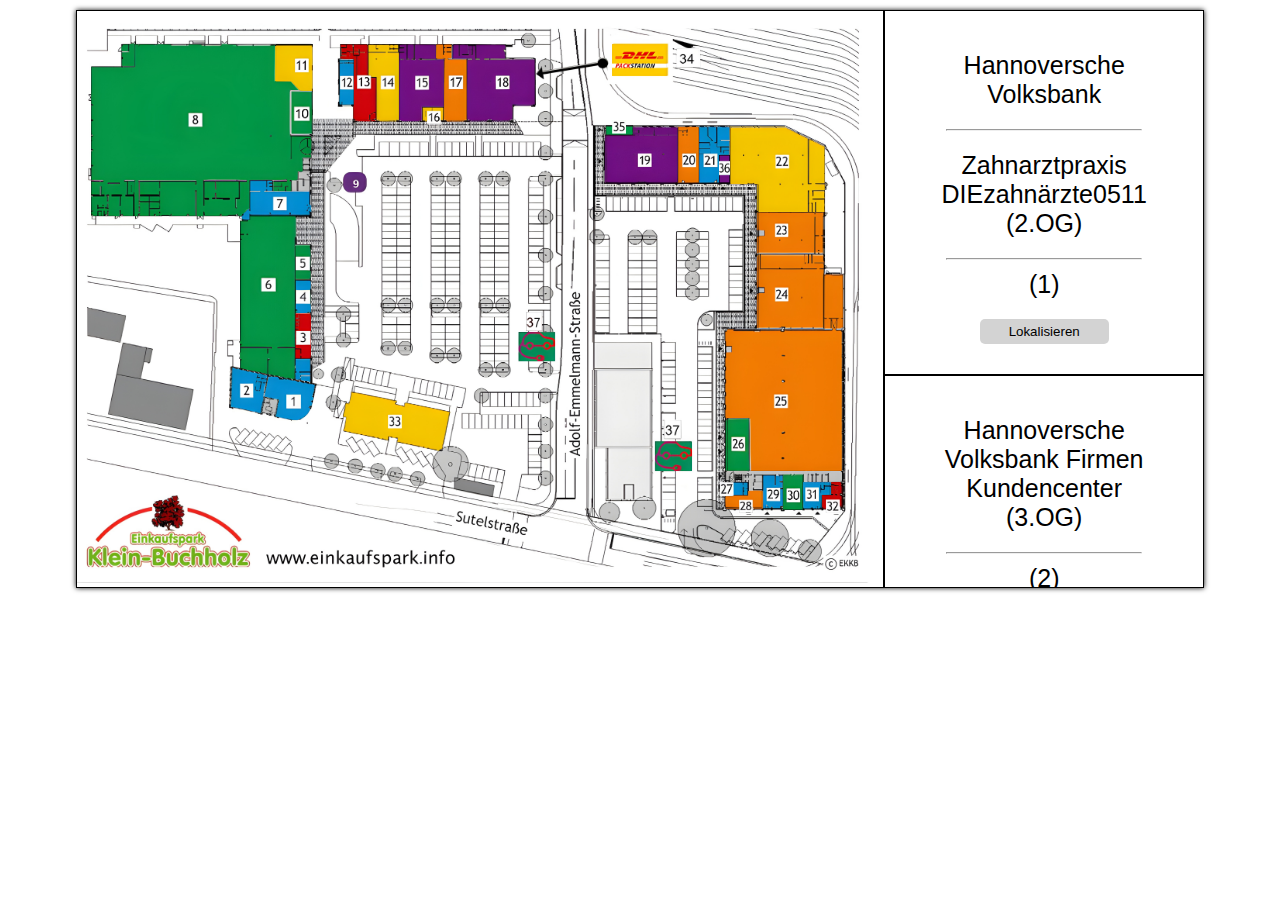
==== commit 6d0dd9c4: "Update index.htm" ====
--- a/index.htm
+++ b/index.htm
@@ -81,8 +81,8 @@
             <div id="EKP_info_div_32" class="EKP_info_div"> <p class="EKP_info_div_p1g"> Cafe Bar Bothfeld </p> <hr width="75%"> <p class=" EKP_info_div_p1"> (32) </p> <button class="EKP_info_div_btn" id="EKP_info_32_btn"> Lokalisieren </button> <script src="programm.js"></script> </div>
             <div id="EKP_info_div_33" class="EKP_info_div"> <div id="EKP_overflow_33"> <p class="EKP_info_div_p1g"> Debeka - Geschäftsstelle Hannover-Ost </p> <hr width="75%"> <p class="EKP_info_div_p1g"> Rechtsanwälte <br> Bosse · Rüdiger </p> <hr width="75%"> <p class="EKP_info_div_p1g"> Der Studienkreis </p> <hr width="75%"> <p class="EKP_info_div_p1g"> Praxis für Allgemeinmedizin Dr. med. Andrea Gosewisch </p> <hr width="75%"> <p class="EKP_info_div_p1g"> Dr. med. Mehrdad-Sam Attaran </p> <hr width="75%"> <p class="EKP_info_div_p1g"> Dr. med. Ulrich Stadler </p> <hr width="75%"> <p class="EKP_info_div_p1g"> Sozialstation der Johanniter-Unfallhilfe e.V. </p> <hr width="75%"> <p class="EKP_info_div_p1g"> Die Wundversorger / Orga-log </p> <hr width="75%"> </div> <button id="EKP_info_btn_more_33"> <a class="EKP_info_33_mehr_a" href="#EKP_info_div_33"> <img id= "EKP_info_more_33_img" src="EKP_info_more_33_arrow.jpg">  </a> </button> <br> <script src="programm2.js"></script> <p class="EKP_info_div_p1"> (33) </p> <button class="EKP_info_div_btn" id="EKP_info_33_btn"> Lokalisieren </button> <script src="programm.js"></script> </div> 
             <div id="EKP_info_div_34" class="EKP_info_div"> <p class="EKP_info_div_p1g"> DHL-Packstation </p> <hr width="75%"> <p class="EKP_info_div_p1"> (34) </p> <button class="EKP_info_div_btn" id="EKP_info_34_btn"> Lokalisieren </button> <script src="programm.js"></script> </div>
-            <div id="EKP_info_div_35" class="EKP_info_div"> <p class="EKP_info_div_p1g"> Pro school <br> (OG) </p> <hr width="75%"> <p class="EKP_info_div_p1g"> Dr. Khorseehd <br> (OG) </p> <hr width="75%"> <p class="EKP_info_div_p1"> (35) </p> <button class="EKP_info_div_btn" id="EKP_info_35_btn"> Lokalisieren </button> <script src="programm.js"></script> </div>
-            <div id="EKP_info_div_36" class="EKP_info_div"> <p class="EKP_info_div_p1g"> Res Med. (OG) </p> <hr width="75%"> <p class="EKP_info_div_p1"> (36) </p> <button class="EKP_info_div_btn" id="EKP_info_36_btn"> Lokalisieren </button> <script src="programm.js"></script> </div>
+            <div id="EKP_info_div_35" class="EKP_info_div"> <p class="EKP_info_div_p1g"> Pro school <br> (OG) </p> <hr width="75%"> <p class="EKP_info_div_p1"> (35) </p> <button class="EKP_info_div_btn" id="EKP_info_35_btn"> Lokalisieren </button> <script src="programm.js"></script> </div>
+            <div id="EKP_info_div_36" class="EKP_info_div"> <p class="EKP_info_div_p1g"> Res Med. (OG) </p> <hr width="75%"> <p class="EKP_info_div_p1g"> Dr. Khorseehd <br> (OG) </p> <hr width="75%"> <p class="EKP_info_div_p1"> (36) </p> <button class="EKP_info_div_btn" id="EKP_info_36_btn"> Lokalisieren </button> <script src="programm.js"></script> </div>
             <div id="EKP_info_div_37" class="EKP_info_div"> <p class="EKP_info_div_p1g"> E - Ladesäulen </p> <hr width="75%"> <p class="EKP_info_div_p1"> (37) </p> <p class="EKP_info_div_p2"> Ladestationen neu </p> <button class="EKP_info_div_btn" id="EKP_info_37v1_btn"> Lokalisieren </button> <p class="EKP_info_div_p2"> Ladestationen alt </p> <button class="EKP_info_div_btn" id="EKP_info_37v2_btn"> Lokalisieren </button> <script src="programm.js"></script> </div>
          </div>
       </div>
--- a/style.css
+++ b/style.css
@@ -1,8 +1,7 @@
 body {
     margin: 0px;
     font-family: Arial, Helvetica, sans-serif;
-    padding-top: 100px;
-    padding-bottom: 100px;
+    padding: 10px 10px 10px 10px;
     overflow: hidden;
 }
 /* responsive EKP start */
@@ -17,7 +16,7 @@
     user-select: none;
 }
 
-@media only screen and (min-width: 1000px) {
+@media (min-width: 1000px) {
     .EKP_img_container_overflow_container {
         max-height: 738px;   
         display: flex;
@@ -26,10 +25,10 @@
     }
 }
 
-@media only screen and (max-width: 1000px){
+@media (max-width: 1000px){
     .EKP_img_container_overflow_container {
-        max-height: 638px;
-        height: 63.86vw;
+        height: fit-content;
+        border: none;
     }
 }
 /* EKP_img_container start */
@@ -37,6 +36,7 @@
     max-height: 738px;
     height: 44.7vw;
     max-width: 1040px;
+    min-width: 250px;
     width: 63vw;
     background-image: url(image_EKP.jpg);
     background-position: center;
@@ -44,10 +44,11 @@
     background-size: cover;
     overflow: hidden;
 }
-@media only screen and (max-width: 999px){
+@media (max-width: 999px){
     .EKP_img_container {
         height: 63.86vw;
         width: 90vw;
+        border: 1px solid black ;
     }
 }
 
@@ -562,7 +563,7 @@
 
 
 
-@media only screen and (max-width: 1000px){
+@media (max-width: 1000px){
     .EKP_info_img_1_a {
         position: relative;
         top: 60.7%; left: 22.98%;
@@ -1067,31 +1068,26 @@
     box-sizing: border-box;
     overflow: hidden scroll;
     scrollbar-width: 20px;
-}
-
-@media only screen and (max-width: 1000px){
+    height: auto;
+}
+
+@media (max-width: 1000px){
     .overflow_scroll_bar {
         max-width: 500px;
         width: 90vw;
-        min-height: 500px;
-        height: auto;
         max-height: 1000px;
+        height: calc(100vh - 63.87vw - 20px);
         margin: 0px auto auto auto;
         border: 1px solid black;
-    }
-    .EKP_info_div {
-        border-bottom: 1px solid black ;
-    }
-}
-
-@media only screen and (min-width: 1000px){
+        border-top: none;
+    }
+}
+
+@media (min-width: 1000px){
     .overflow_scroll_bar {
         width: 25vw;
         z-index: 0;
         border-left: 2px solid black;
-    }
-    .EKP_info_div {
-        border-bottom: 2px solid black ;
     }
 }
 
@@ -1102,16 +1098,22 @@
     transition: 0.2s ease;
 }
 
-@media only screen and (max-width: 1000px){
+@media (max-width: 1000px){
     .EKP_info_div {
         padding: 20px 15px 20px 15px;
-    }
-}
-
-@media only screen and (min-width: 1000px){
+        border-bottom: 1px solid black
+    }
+}
+
+@media (min-width: 1000px){
     .EKP_info_div {
         padding: 20px 30px 20px 30px;
-    }
+        border-bottom: 2px solid black ;
+    }
+}
+
+#EKP_info_div_37 {
+    border-bottom: none;
 }
 
 .EKP_info_div_p1 {
@@ -1130,7 +1132,7 @@
     text-align: center;
     margin: 0;
 }
-@Media only screen and (max-width: 1000px){
+@Media (max-width: 1000px){
     .EKP_info_div_p1 {
         font-size: 40px;
     }
@@ -1157,9 +1159,19 @@
     text-decoration: none;
     color: black;
     transition: 0.1s ease;
-    font-size: 1.5em;
-}
-
+}
+
+#EKP_info_more_33_img {
+    width: 40px;
+    height: 20px;
+}
+
+@media (max-width: 1000px){
+    #EKP_info_more_33_img {
+        width: 80px;
+        height: 40px;
+    }
+  }
 
 /* added by java script */
 .rotate {
@@ -1173,7 +1185,7 @@
 
 #EKP_info_btn_more_33 {
     width: 100%;
-    height: 50px;
+    height: 75px;
     background-color: white;
     border: none;
     box-shadow: 0 -40px 50px 40px white;
@@ -1191,7 +1203,7 @@
     color: black;
 }
 
-@media only screen and (max-width: 1000px) {
+@media (max-width: 1000px) {
     .EKP_info_div_btn {
         height: 60px;
         font-size: 175%;
